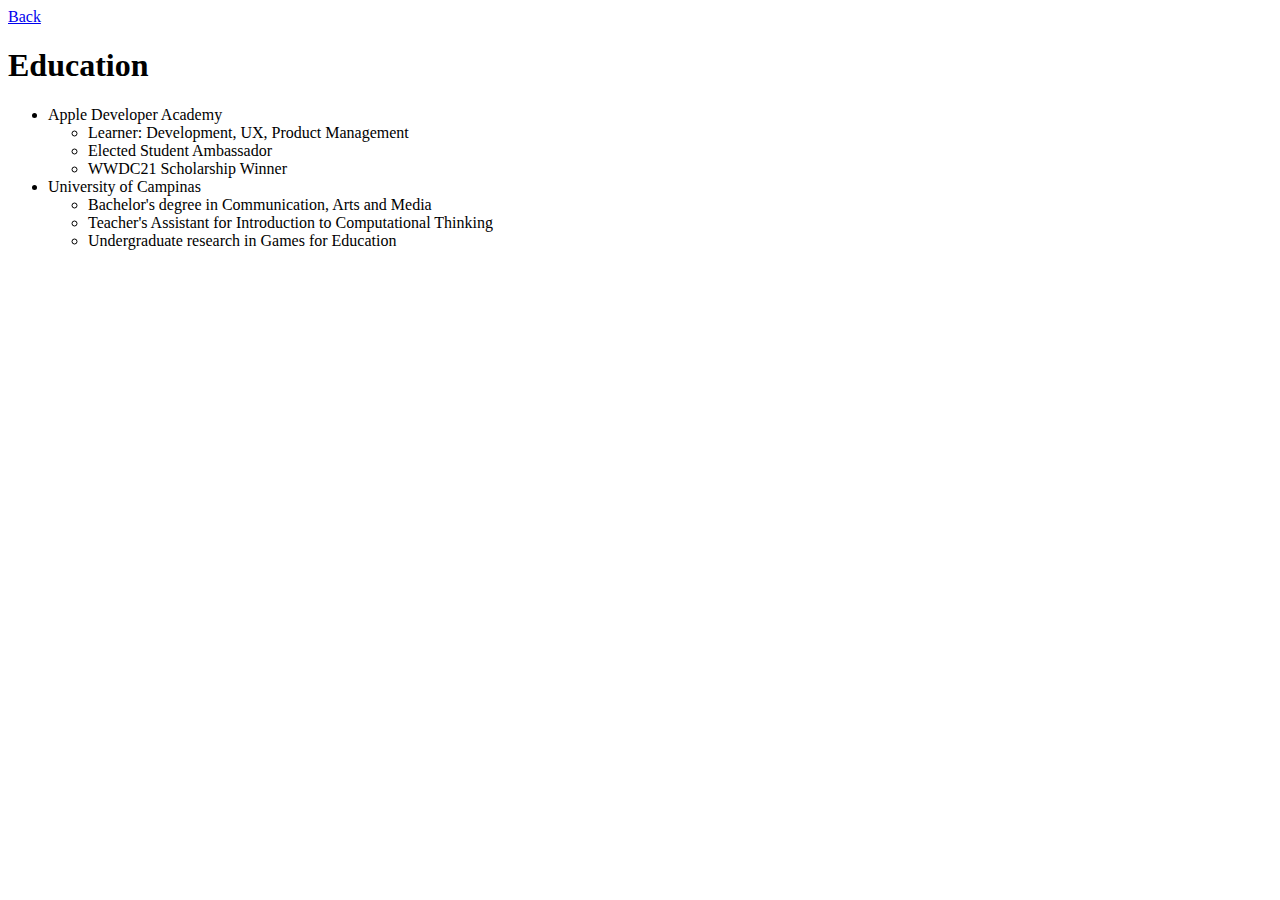
==== docs/education.html @ c1f3da77 "chore: rename pages to docs" ====
<!DOCTYPE html>
<html lang="en">
<head>
    <meta charset="UTF-8">
    <meta http-equiv="X-UA-Compatible" content="IE=edge">
    <meta name="viewport" content="width=device-width, initial-scale=1.0">
    <title>Document</title>
</head>
<body>
    <a href="index.html"> Back</a>
    <h1>Education</h1>
        <ul>
            <li>Apple Developer Academy <ul>
                <li>Learner: Development, UX, Product Management</li>
                <li>Elected Student Ambassador</li>
                <li>WWDC21 Scholarship Winner</li>
            </ul></li>
            <li>University of Campinas <ul>
                <li>Bachelor's degree in Communication, Arts and Media</li>
                <li>Teacher's Assistant for Introduction to Computational Thinking</li>
                <li>Undergraduate research in Games for Education</li>
            </ul></li>
        </ul>
</body>
</html>
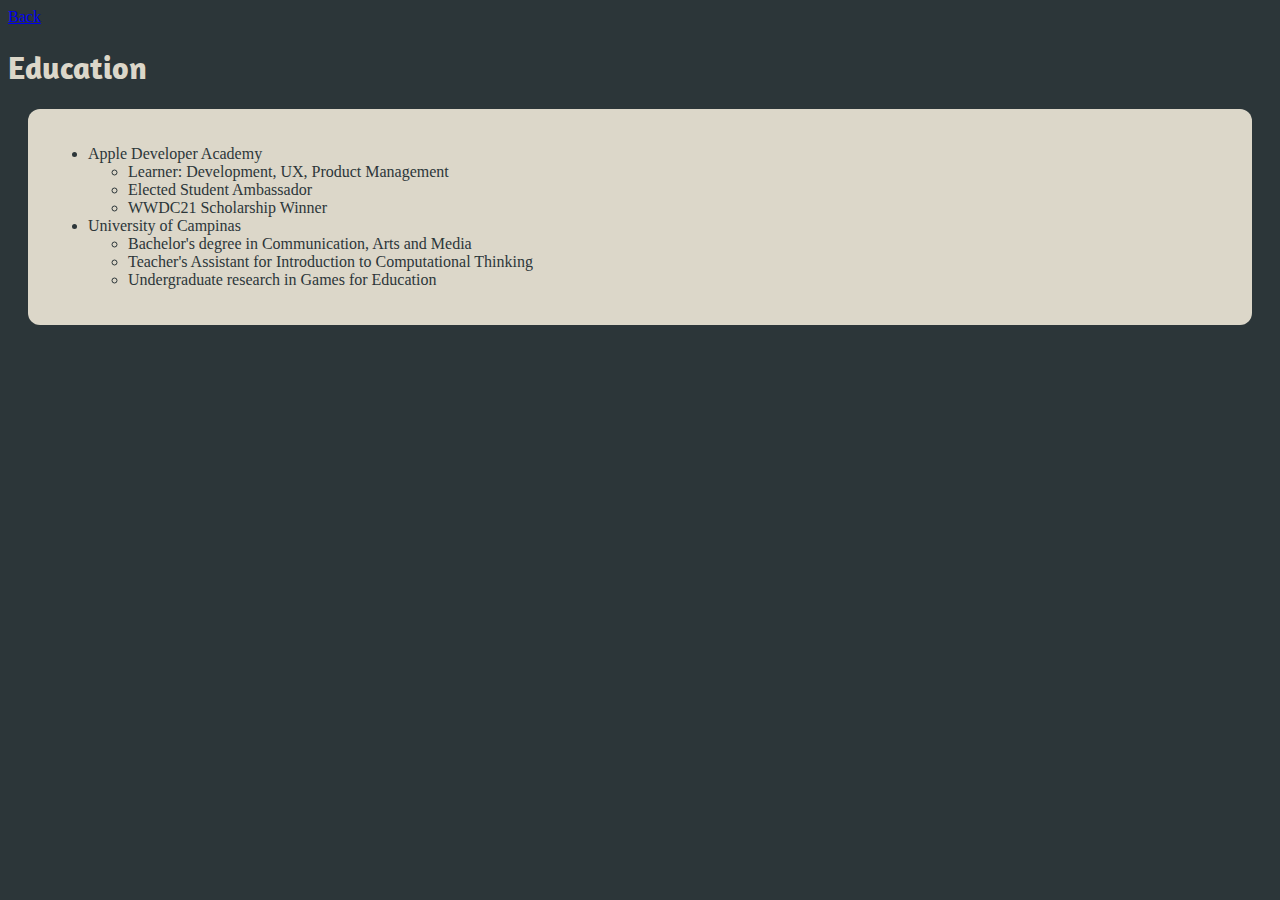
==== commit 59bd4df4: "feat: add style to missing pages" ====
--- a/docs/education.html
+++ b/docs/education.html
@@ -1,14 +1,32 @@
 <!DOCTYPE html>
 <html lang="en">
+
 <head>
     <meta charset="UTF-8">
     <meta http-equiv="X-UA-Compatible" content="IE=edge">
     <meta name="viewport" content="width=device-width, initial-scale=1.0">
-    <title>Document</title>
+    <title>Education</title>
+    
+    <!-- Styling -->
+    <link rel="stylesheet" href="styles.css">
+    <link rel="stylesheet" href="styles.css">
+    
+    <!-- Amaranth -->
+    <link rel="preconnect" href="https://fonts.googleapis.com">
+    <link rel="preconnect" href="https://fonts.gstatic.com" crossorigin>
+    <link href="https://fonts.googleapis.com/css2?family=Amaranth:ital,wght@0,400;0,700;1,400;1,700&display=swap"
+        rel="stylesheet">
+    
+    <!-- Roboto -->
+    <link rel="preconnect" href="https://fonts.googleapis.com">
+    <link rel="preconnect" href="https://fonts.gstatic.com" crossorigin>
+    <link href="https://fonts.googleapis.com/css2?family=Roboto:ital,wght@0,100..900;1,100..900&display=swap"
+        rel="stylesheet">
 </head>
 <body>
     <a href="index.html"> Back</a>
     <h1>Education</h1>
+    <div class="box">
         <ul>
             <li>Apple Developer Academy <ul>
                 <li>Learner: Development, UX, Product Management</li>
@@ -21,5 +39,6 @@
                 <li>Undergraduate research in Games for Education</li>
             </ul></li>
         </ul>
+    </div>
 </body>
 </html>--- a/docs/styles.css
+++ b/docs/styles.css
@@ -0,0 +1,37 @@
+h1 {
+    font-family: "Amaranth", sans-serif;
+    font-weight: 700;
+    font-style: normal;
+    color: #DCD7C9;
+}
+
+p {
+    font-family: "Roboto", sans-serif;
+    font-optical-sizing: auto;
+    font-weight: 400;
+    font-style: normal;
+    font-variation-settings:
+      "wdth" 100;
+}
+
+.roundedImage {
+    border: 4px solid #DCD7C9;
+    border-radius: 50%;
+}
+
+.box {
+    color: #2C3639;
+    background-color: #DCD7C9;
+    padding: 20px;
+    border-radius: 12px;
+    margin: 20px;
+}
+
+html {
+    background-color: #2C3639;
+}
+
+.headline {
+    margin-left: 25%;
+    width: 50%;
+}
--- a/docs/styles.css
+++ b/docs/styles.css
@@ -0,0 +1,37 @@
+h1 {
+    font-family: "Amaranth", sans-serif;
+    font-weight: 700;
+    font-style: normal;
+    color: #DCD7C9;
+}
+
+p {
+    font-family: "Roboto", sans-serif;
+    font-optical-sizing: auto;
+    font-weight: 400;
+    font-style: normal;
+    font-variation-settings:
+      "wdth" 100;
+}
+
+.roundedImage {
+    border: 4px solid #DCD7C9;
+    border-radius: 50%;
+}
+
+.box {
+    color: #2C3639;
+    background-color: #DCD7C9;
+    padding: 20px;
+    border-radius: 12px;
+    margin: 20px;
+}
+
+html {
+    background-color: #2C3639;
+}
+
+.headline {
+    margin-left: 25%;
+    width: 50%;
+}
